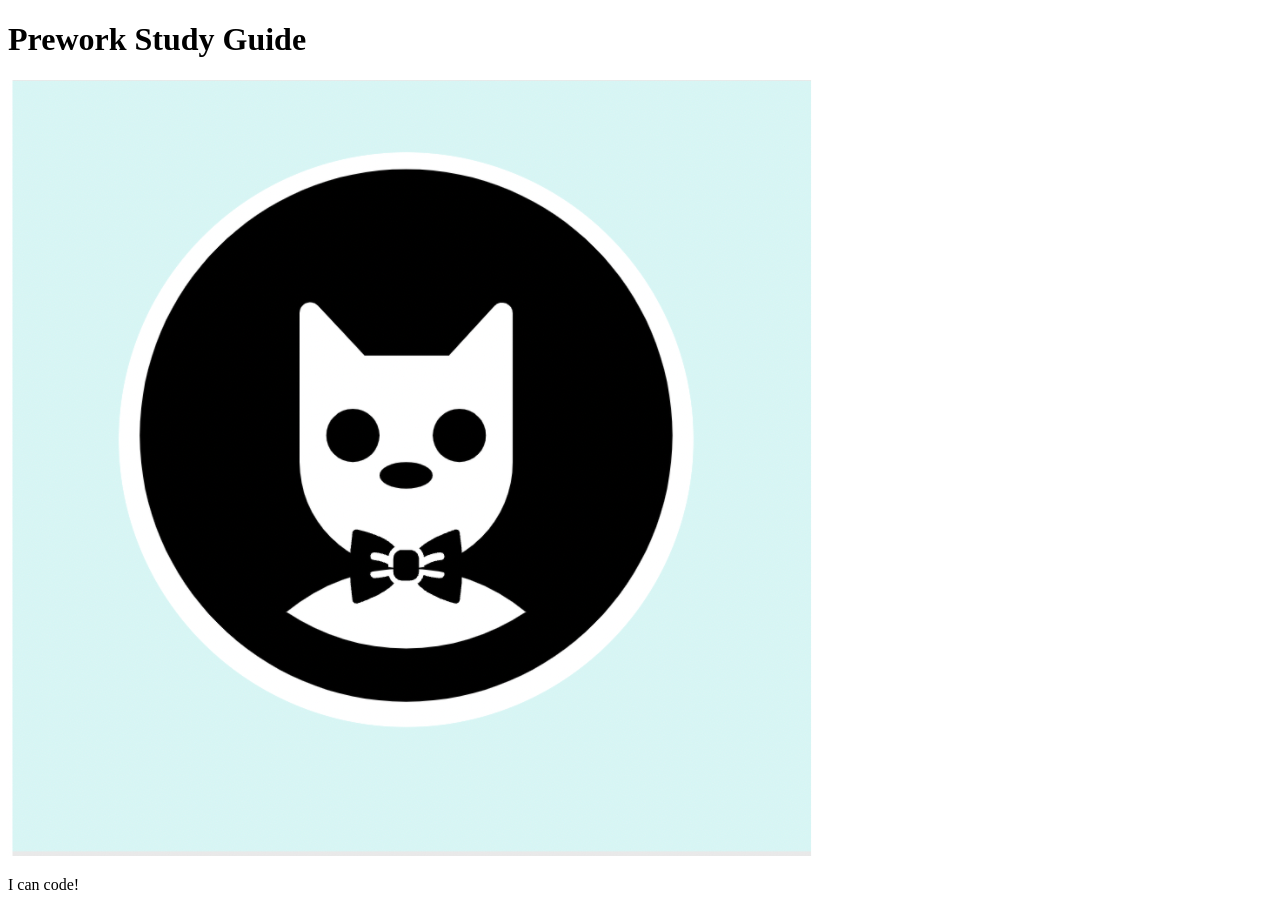
==== prework-study-guide/index.html @ 921af28e "add starter code" ====
<!DOCTYPE html>
<html lang="en">
  <head>
    <meta charset="UTF-8" />
    <meta http-equiv="X-UA-Compatible" content="IE=edge" />
    <meta name="viewport" content="width=device-width, initial-scale=1.0" />
    <title>Prework Study Guide</title>
  </head>
  <body>
    <header id="top">
      <h1>Prework Study Guide</h1>
      <img src="./assets/bowtie-cat.png" alt="Profile image of cat wearing a bow tie." />
    </header>
    <main>
      <!-- Student code goes here -->
    </main>

    <footer>
      <p>I can code!</p>
    </footer>
  </body>
</html>
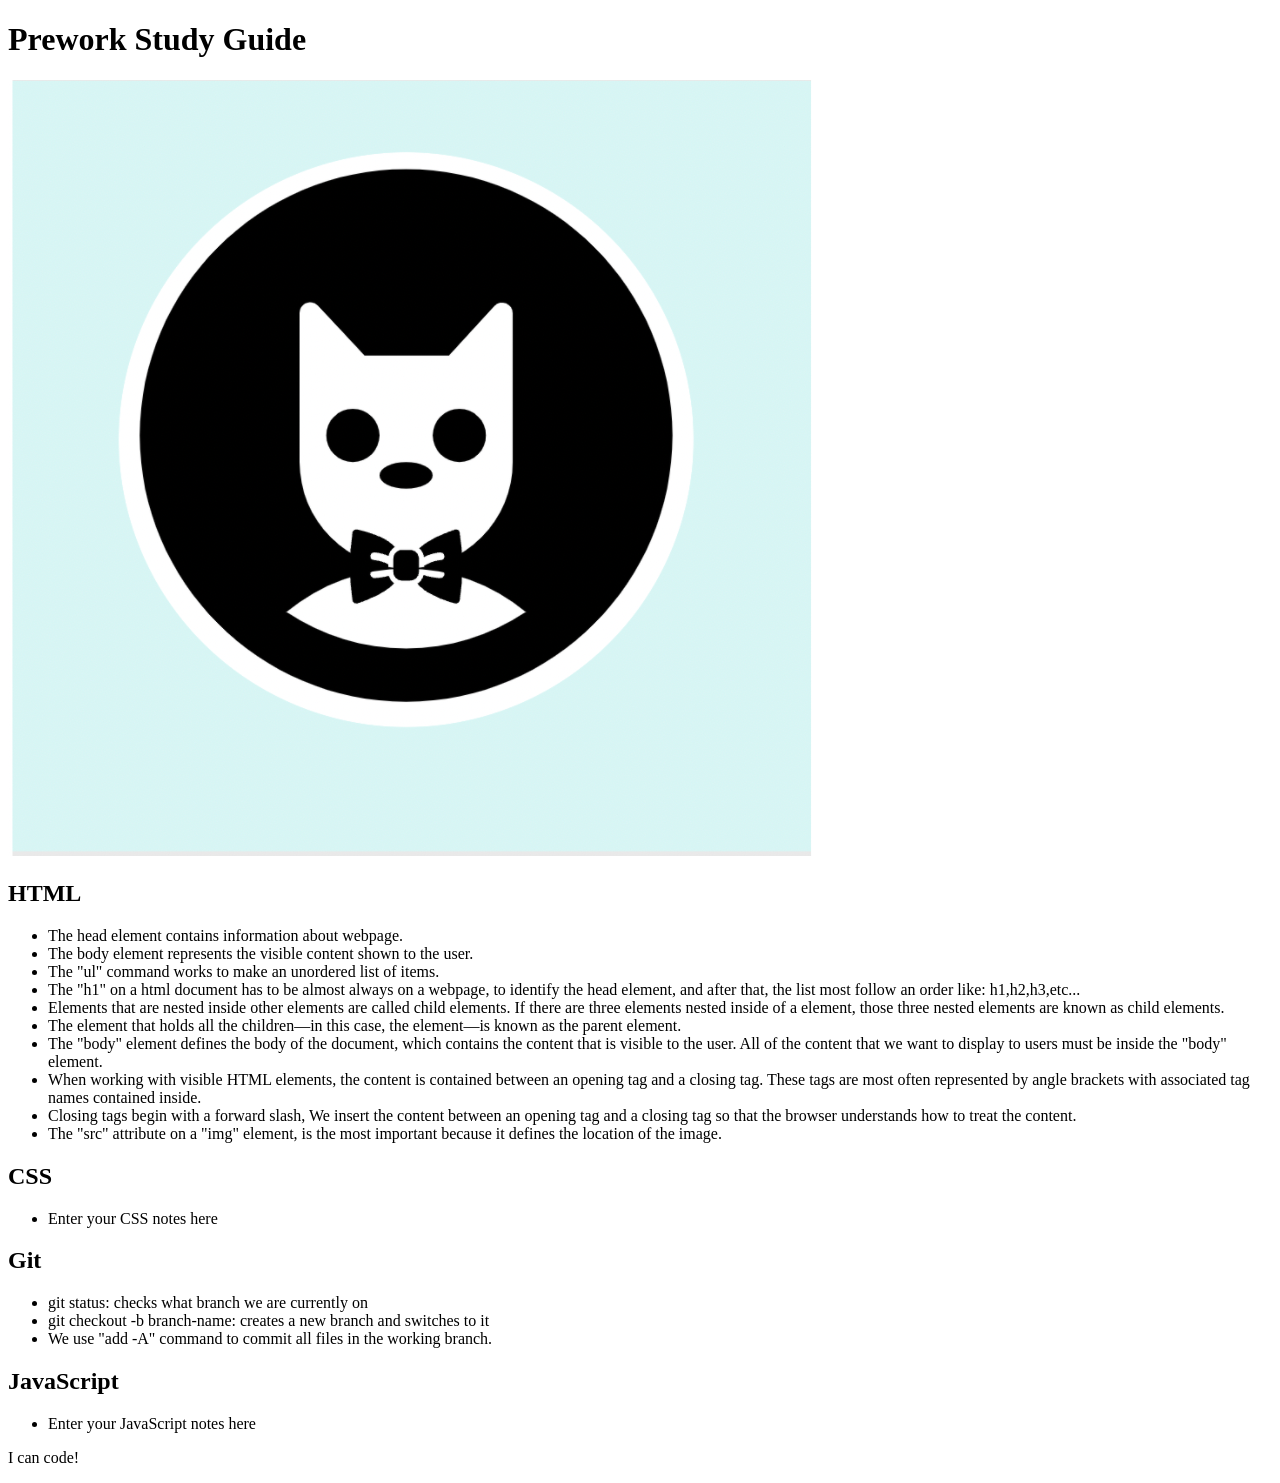
==== commit 0598dd69: "Added code to HTML file" ====
--- a/prework-study-guide/index.html
+++ b/prework-study-guide/index.html
@@ -12,7 +12,47 @@
       <img src="./assets/bowtie-cat.png" alt="Profile image of cat wearing a bow tie." />
     </header>
     <main>
-      <!-- Student code goes here -->
+      <section class="card" id="html-section">
+<h2>HTML</h2>
+<ul>
+  <li>The head element contains information about webpage.</li>
+  <li>The body element represents the visible content shown to the user.</li>
+  <li>The "ul" command works to make an unordered list of items.</li>
+  <li>The "h1" on a html document has to be almost always on a webpage, to identify the head element, and after that, the list most follow an order like: h1,h2,h3,etc...</li>
+  <li>Elements that are nested inside other elements are called child elements. If there are three elements nested inside of a <body> element, those three nested elements are known as child elements.</li>
+    <li>The element that holds all the children—in this case, the <body> element—is known as the parent element.</li>
+      <li>The "body" element defines the body of the document, which contains the content that is visible to the user. All of the content that we want to display to users must be inside the "body" element.</li>
+      <li>When working with visible HTML elements, the content is contained between an opening tag and a closing tag. These tags are most often represented by angle brackets with associated tag names contained inside.</li>
+      <li>Closing tags begin with a forward slash, We insert the content between an opening tag and a closing tag so that the browser understands how to treat the content.</li>
+      <li>The "src" attribute on a "img" element, is the most important because it defines the location of the image.</li>
+</ul>
+      </section>
+   
+      <section class="card" id="css-section">
+        <h2>CSS</h2>
+        <ul>
+          <li>Enter your CSS notes here</li>
+        </ul>
+   
+      </section>
+   
+      <section class="card" id="git-section">
+        <h2>Git</h2>
+        <ul>
+          <li>git status: checks what branch we are currently on</li>
+          <li>git checkout -b branch-name: creates a new branch and switches to it</li>
+          <li>We use "add -A" command to commit all files in the working branch.</li>
+        </ul>
+   
+      </section>
+   
+      <section class="card" id="javascript-section">
+        <h2>JavaScript</h2>
+        <ul>
+          <li>Enter your JavaScript notes here</li>
+        </ul>
+   
+      </section>
     </main>
 
     <footer>
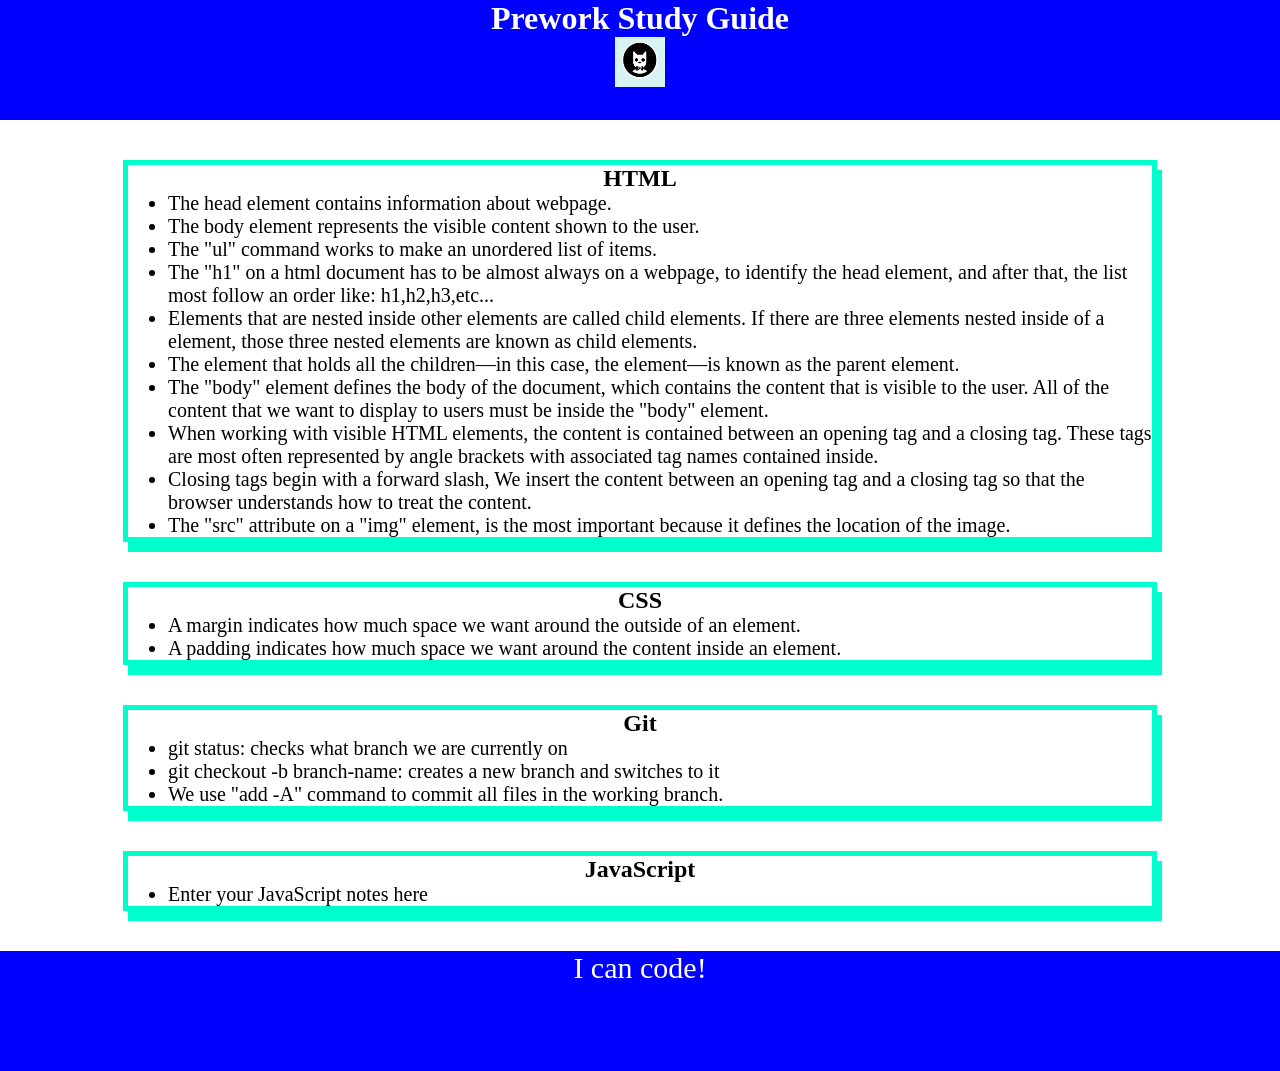
==== commit 90cab46c: "added CSS to project" ====
--- a/prework-study-guide/index.html
+++ b/prework-study-guide/index.html
@@ -4,6 +4,7 @@
     <meta charset="UTF-8" />
     <meta http-equiv="X-UA-Compatible" content="IE=edge" />
     <meta name="viewport" content="width=device-width, initial-scale=1.0" />
+    <link rel="stylesheet" href="./assets/style.css">
     <title>Prework Study Guide</title>
   </head>
   <body>
@@ -31,7 +32,8 @@
       <section class="card" id="css-section">
         <h2>CSS</h2>
         <ul>
-          <li>Enter your CSS notes here</li>
+          <li>A margin indicates how much space we want around the outside of an element.</li>
+  <li>A padding indicates how much space we want around the content inside an element.</li>
         </ul>
    
       </section>
--- a/prework-study-guide/assets/style.css
+++ b/prework-study-guide/assets/style.css
@@ -0,0 +1,36 @@
+* {
+    margin: 0;
+    padding: 0;
+}
+header,
+footer {
+    width: 100%;
+    height: 120px;
+    background-color: blue;
+    color: white;
+}
+h1,
+h2 {
+    text-align: center;
+}
+img {
+    display: block;
+    height: 50px;
+    width: 50px;
+    margin-left: auto;
+    margin-right: auto;
+}
+ul {
+    padding-left: 40px;
+    font-size: 20px;
+}
+p {
+    text-align: center;
+    font-size: 30px;
+  }
+  .card {
+    width: 80%;
+    margin: 40px auto;
+    border: 5px solid #00FFCD;
+    box-shadow: 5px 10px #00FFCD;
+  }
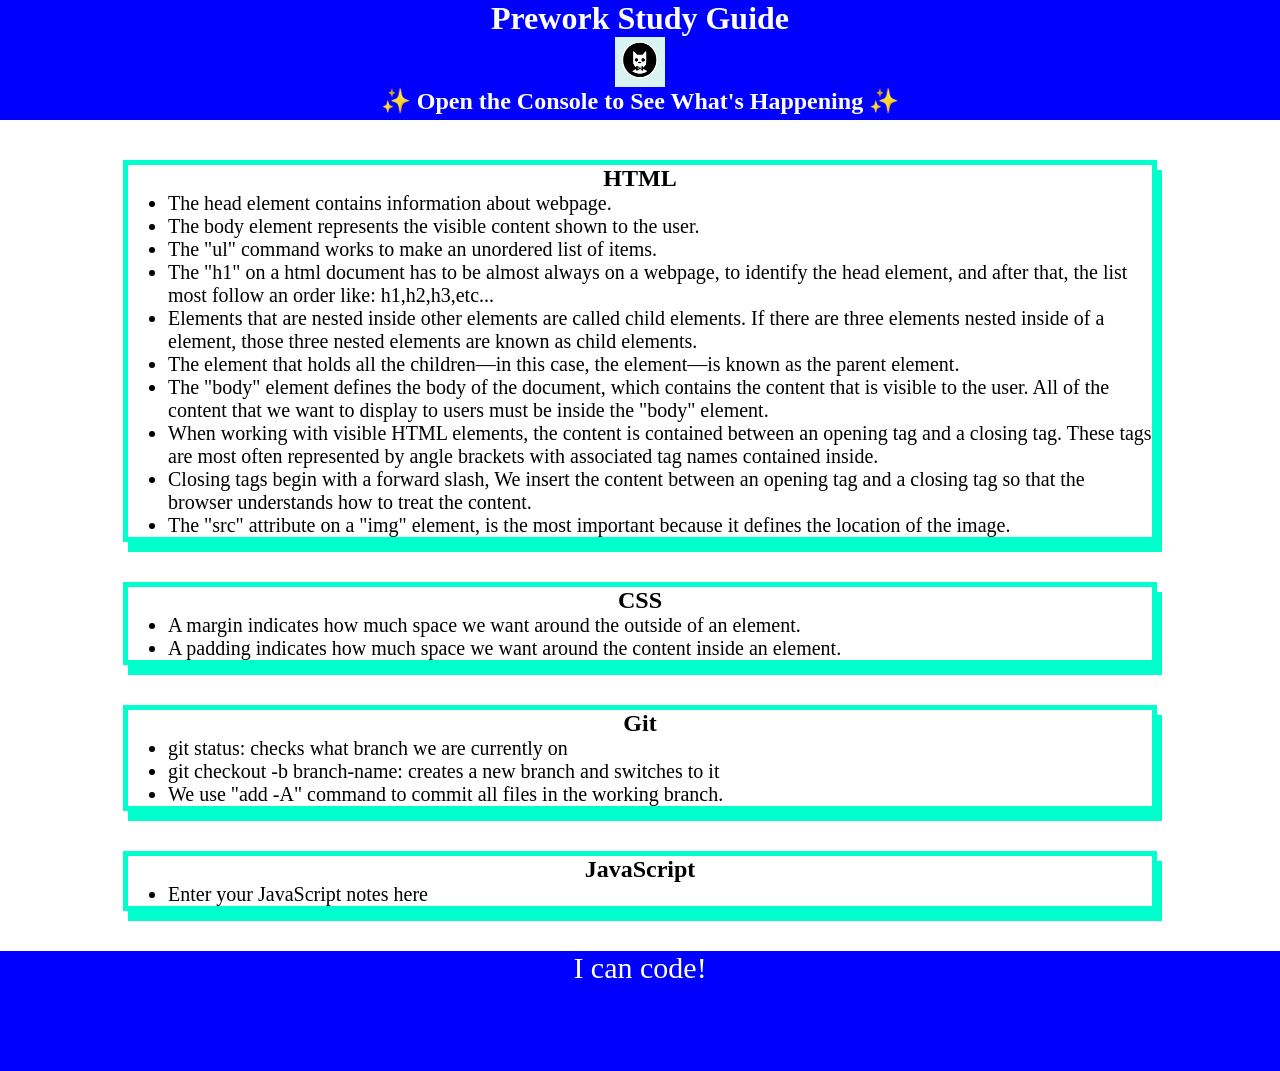
==== commit af3d9278: "added for loop" ====
--- a/prework-study-guide/index.html
+++ b/prework-study-guide/index.html
@@ -11,6 +11,7 @@
     <header id="top">
       <h1>Prework Study Guide</h1>
       <img src="./assets/bowtie-cat.png" alt="Profile image of cat wearing a bow tie." />
+      <h2>✨ Open the Console to See What's Happening ✨</h2>
     </header>
     <main>
       <section class="card" id="html-section">
@@ -60,5 +61,6 @@
     <footer>
       <p>I can code!</p>
     </footer>
+    <script src="./assets/script.js"></script>
   </body>
 </html>
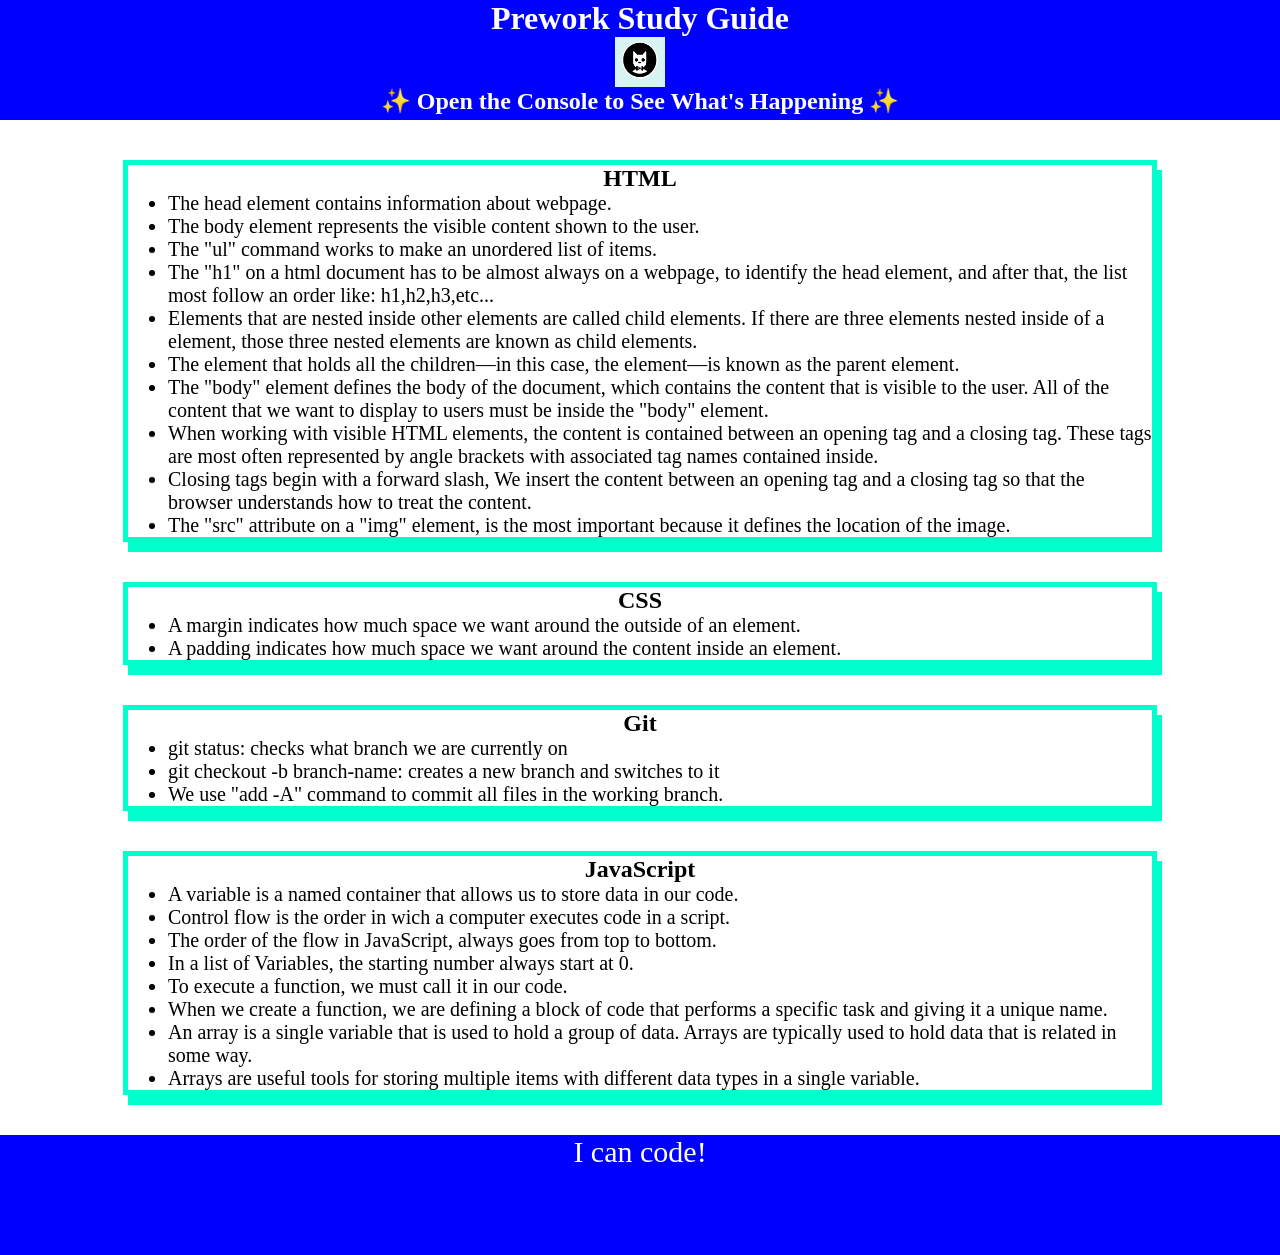
==== commit 6e87b523: "added 2 functions to javaScript" ====
--- a/prework-study-guide/index.html
+++ b/prework-study-guide/index.html
@@ -52,7 +52,14 @@
       <section class="card" id="javascript-section">
         <h2>JavaScript</h2>
         <ul>
-          <li>Enter your JavaScript notes here</li>
+          <li>A variable is a named container that allows us to store data in our code.</li>
+          <li>Control flow is the order in wich a computer executes code in a script.</li>
+          <li>The order of the flow in JavaScript, always goes from top to bottom.</li>
+          <li>In a list of Variables, the starting number always start at 0.</li>
+          <li>To execute a function, we must call it in our code.</li>
+          <li>When we create a function, we are defining a block of code that performs a specific task and giving it a unique name.</li>
+          <li>An array is a single variable that is used to hold a group of data. Arrays are typically used to hold data that is related in some way.</li>
+          <li>Arrays are useful tools for storing multiple items with different data types in a single variable.</li>
         </ul>
    
       </section>
